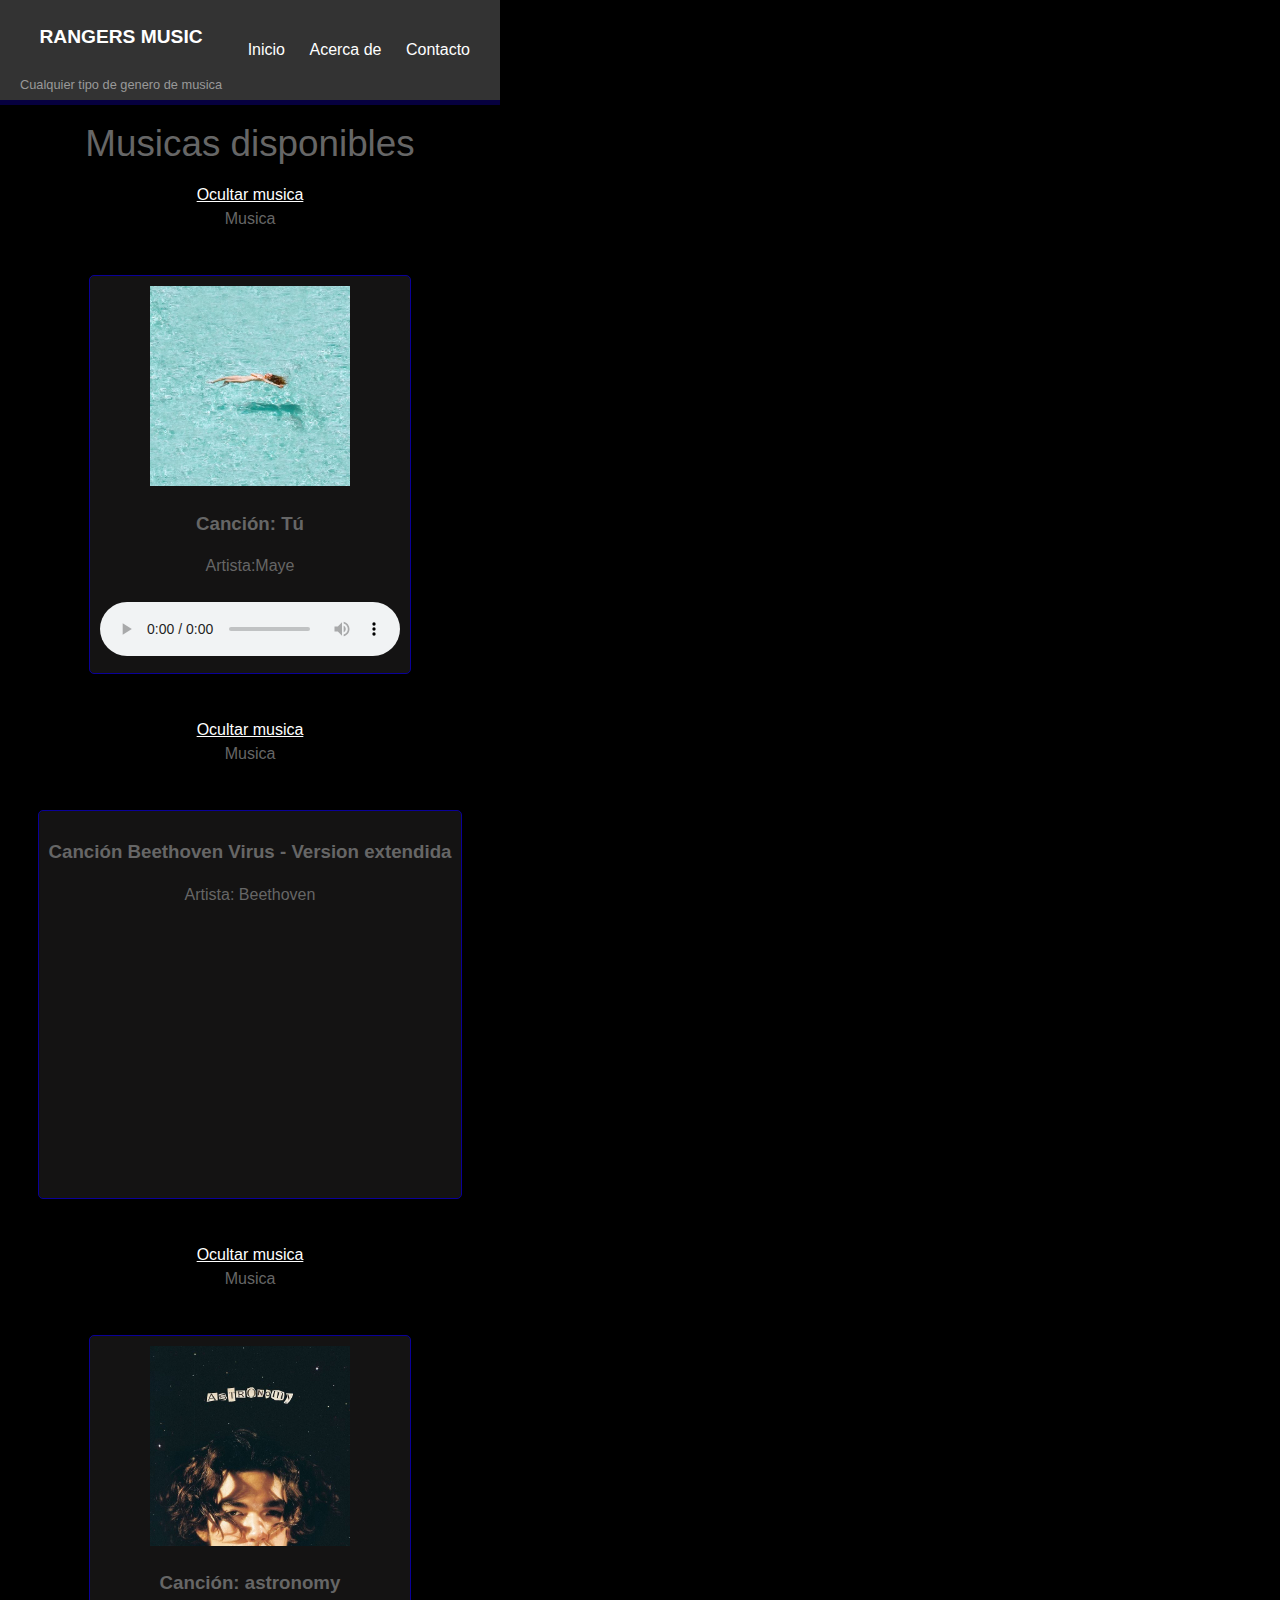
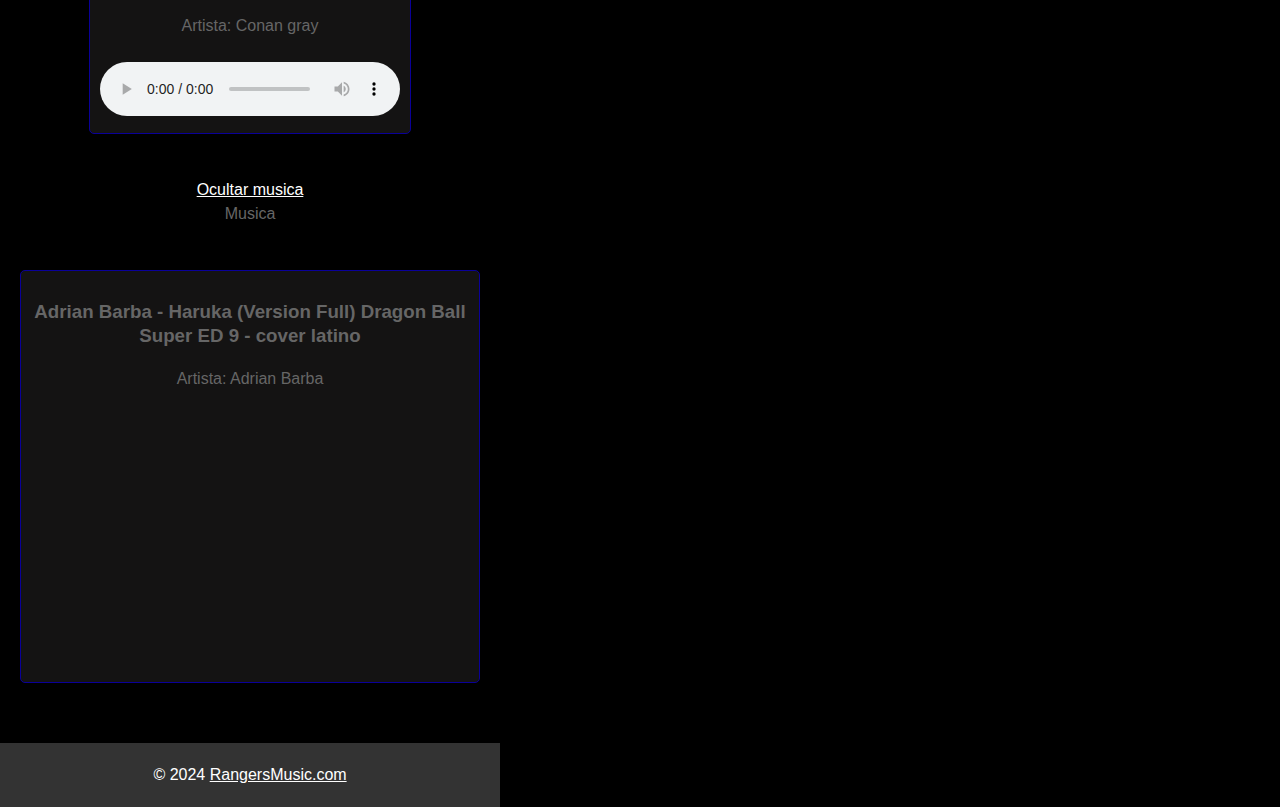
==== index.html @ 239785c7 "Add files via upload" ====
<!DOCTYPE html>
<html lang="en">
<head>
    <meta charset="UTF-8">
    <meta name="viewport" content="width=device-width, initial-scale=1.0">
    <title>Mi página de Música</title>
    <link rel="stylesheet" href="style.css">

    <script type="text/javascript">
        function muestraOculta(id) {
         var elemento = document.getElementById('contenidos_'+id);
         var enlace = document.getElementById('enlace_'+id);
         if(elemento.style.display == "" || elemento.style.display == "block") {
         elemento.style.display = "none";
         enlace.innerHTML = 'Mostrar contenidos';
         }
         else {
         elemento.style.display = "block";
         enlace.innerHTML = 'Ocultar contenidos';
         }
        }
</script>
</head>
<body>
    <header id="main-header">
		
		<a id="logo-header" href="#">
			<span class="site-name">RANGERS MUSIC</span> <br>
			<span class="site-desc">Cualquier tipo de genero de musica</span>
		</a> <!-- / #logo-header -->

		<nav>
			<ul>
				<li><a href="index.html">Inicio</a></li>
				<li><a href="acerca.html">Acerca de</a></li>
				<li><a href="contacto.html">Contacto</a></li>
			</ul>
		</nav><!-- / nav -->

	</header><!-- / #main-header -->
	<div class="content"></div>
    <h1>Musicas disponibles</h1>
    <a id="enlace_1" href="#" onclick="muestraOculta('1'); return false;" class="button">Ocultar musica</a>
    <hum id="contenidos_1">
    <p>Musica  
        <div class="song">
            <img src="portada1.jpg" alt="Portada del álbum">
            <h3>Canción: Tú</h3>
            <p>Artista:Maye </p>
            <audio controls>
                <source src="musica1.mp3" type="audio/mp3">
                Tu navegador no soporta el elemento de audio.
            </audio>
        </div>
    </p>
</hum>
<a id="enlace_2" href="#" onclick="muestraOculta('2'); return false;" class="button">Ocultar musica</a>
<hum id="contenidos_2">
<p>Musica  
    <div class="song">

        <h3>Canción Beethoven Virus - Version extendida</h3>
        <p>Artista: Beethoven </p>
        <iframe width="360" height="250" src="https://www.youtube.com/embed/DQZvySSvZLU?si=VLTmYXIzuS7aBJKF" title="YouTube video player" frameborder="0" allow="accelerometer; autoplay; clipboard-write; encrypted-media; gyroscope; picture-in-picture; web-share" allowfullscreen></iframe>
        </audio>
    </div>
</p>
</hum>
<a id="enlace_3" href="#" onclick="muestraOculta('3'); return false;" class="button">Ocultar musica</a>
<hum id="contenidos_3">
<p>Musica  
    <div class="song">
        <img src="portada2.jpg" alt="Portada del álbum">
        <h3>Canción: astronomy </h3>
        <p>Artista: Conan gray </p>
        <audio controls>
            <source src="musica2.mp3" type="audio/mp3">
            Tu navegador no soporta el elemento de audio.
        </audio>
    </div>
</p>
</hum>
<a id="enlace_4" href="#" onclick="muestraOculta('4'); return false;" class="button">Ocultar musica</a>
<hum id="contenidos_4">
<p>Musica  
    <div class="song">

        <h3>Adrian Barba - Haruka (Version Full) Dragon Ball Super ED 9 - cover latino </h3>
        <p>Artista: Adrian Barba</p>
        <iframe width="360" height="250" src="https://www.youtube.com/embed/w88M8tBmWOs?si=esxdey7IaPIrUliS" title="YouTube video player" frameborder="0" allow="accelerometer; autoplay; clipboard-write; encrypted-media; gyroscope; picture-in-picture; web-share" allowfullscreen></iframe>
        </audio>
    </div>
</p>
</hum>
        <footer id="main-footer">
            <p>&copy; 2024 <a href="http://elnoble.com">RangersMusic.com</a></p>
        </footer> <!-- / #main-footer -->
    
</body>

</html>
---- style.css ----
.song {
    margin: 20px;
    padding: 10px;
    border: 1px solid #0a0099;
    border-radius: 5px;
    background-color: #141313;
    display: inline-block;
}
.song img {
    width: 200px; /* Ajusta el tamaño de la imagen según sea necesario */
    height: auto;
}
header {
background-color: #141414; /* Negro primario */
border-bottom: 5px solid #06003f; /* Azul marino brillante */
padding: 10px 0; /* Ajustar el relleno según sea necesario */
color: #fff; /* Texto en color blanco */
}
body {
    width: 500px;
	margin: 0;
	padding: 0;
	font-family: Helvetica, Arial, sans-serif;
	color: #666;
    text-align: center;
	background: #000000; 
	font-size: 1em;
	line-height: 1.5em;
}

h1 {
	font-size: 2.3em;
	line-height: 1.3em;
	margin: 15px 0;
	text-align: center;
	font-weight: 300;
}

p {
	margin: 0 0 1.5em 0;
}

img {
	max-width: 100%;
	height: auto;
}

#main-header {
	background: #333;
	color: white;
	height: 80px;
}	
	#main-header a {
		color: white;
	}

/*
 * Logo
 */
#logo-header {
	float: left;
	padding: 15px 0 0 20px;
	text-decoration: none;
}
	#logo-header:hover {
		color: #0b76a6;
	}
	
	#logo-header .site-name {
		display: block;
		font-weight: 700;
		font-size: 1.2em;
	}
	
	#logo-header .site-desc {
		display: block;
		font-weight: 300;
		font-size: 0.8em;
		color: #999;
	}
	

/*
 * Navegación
 */
nav {
	float: right;
}
	nav ul {
		margin: 0;
		padding: 0;
		list-style: none;
		padding-right: 20px;
	}
	
		nav ul li {
			display: inline-block;
			line-height: 80px;
		}
			
			nav ul li a {
				display: block;
				padding: 0 10px;
				text-decoration: none;
			}
			
				nav ul li a:hover {
					background: #0b76a6;
				}

#main-content {
	background: white;
	width: 90%;
	max-width: 800px;
	margin: 20px auto;
	box-shadow: 0 0 10px rgba(0,0,0,.1);
}

	#main-content header,
	#main-content .content {
		padding: 40px;
	}

#main-footer {
	background: #333;
	color: white;
	text-align: center;
	padding: 20px;
	margin-top: 40px;
}
	#main-footer p {
		margin: 0;
	}
	
	#main-footer a {
		color: white;
	}
	.button {
		width: 200px;
		height: 50px;
		color: white;
		border: #0a0099 5px ;
	}
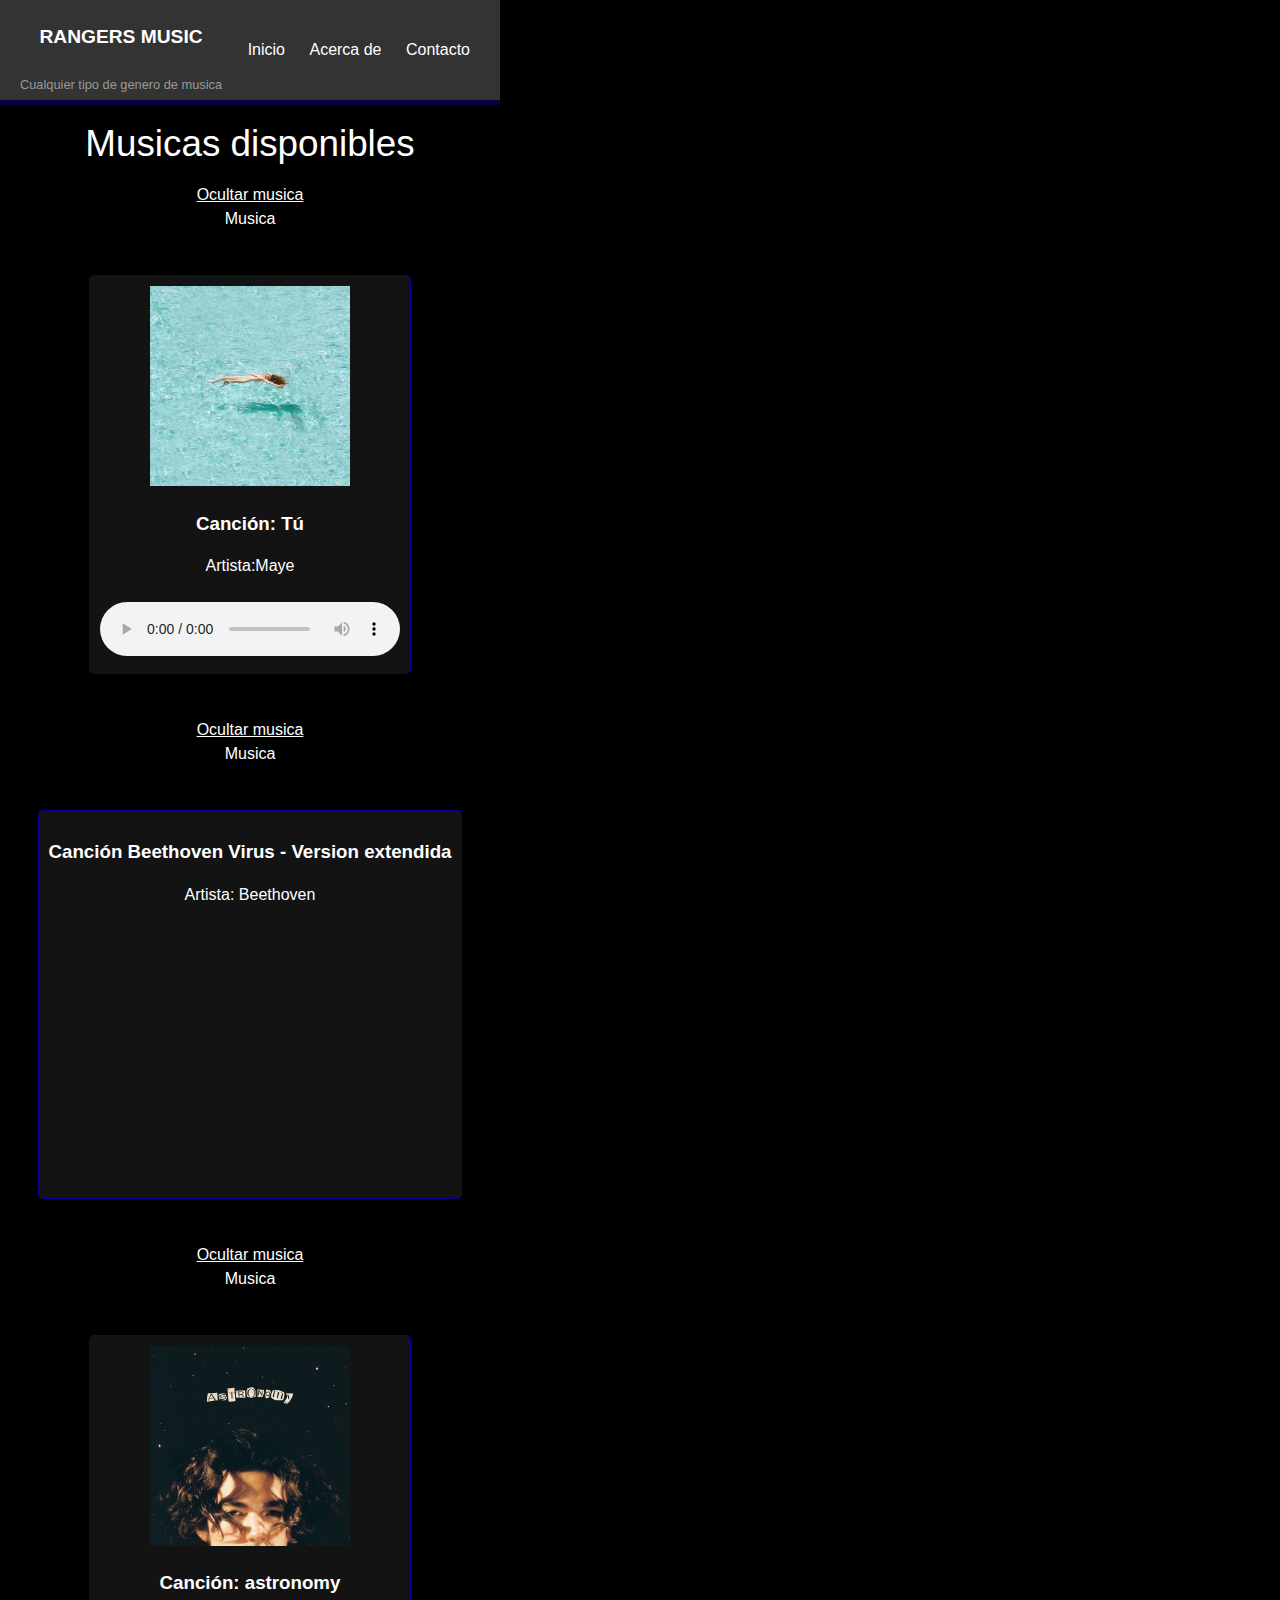
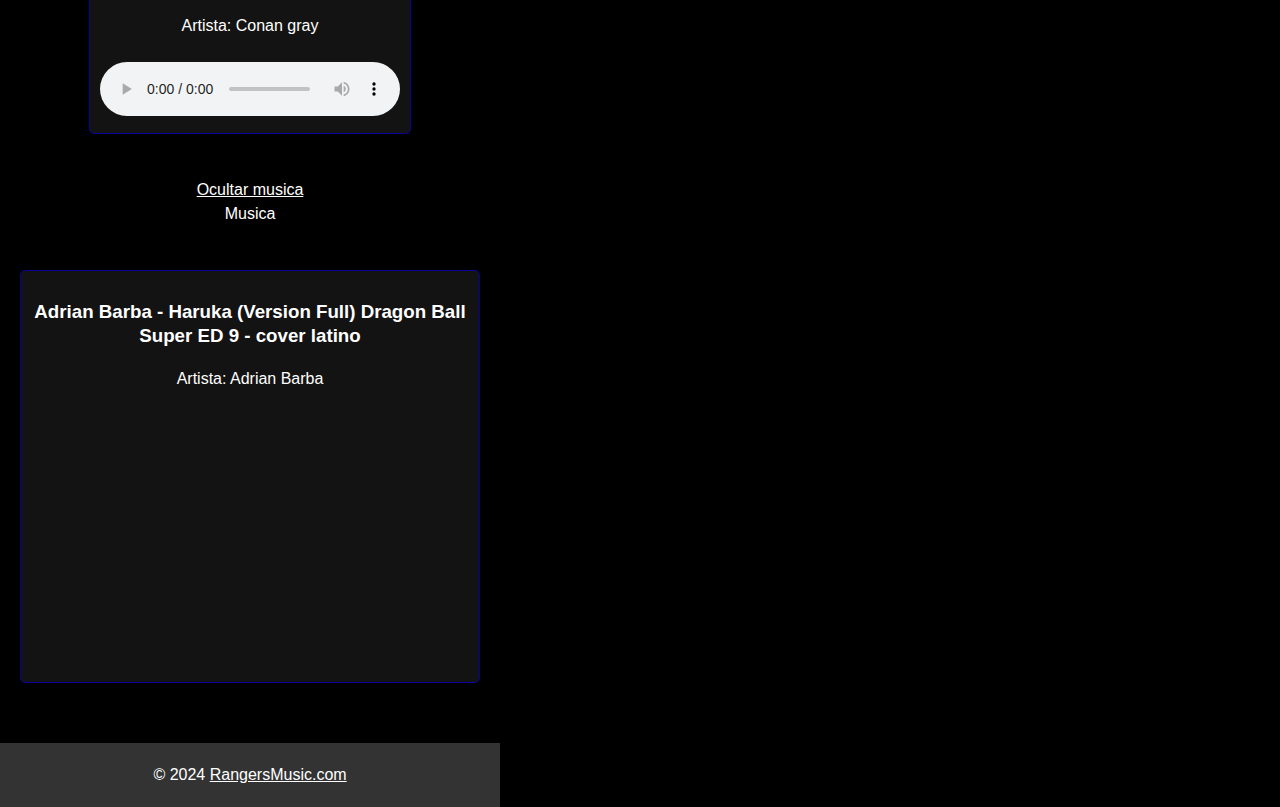
==== commit 9912aaea: "Update index.html" ====
--- a/index.html
+++ b/index.html
@@ -93,9 +93,9 @@
 </p>
 </hum>
         <footer id="main-footer">
-            <p>&copy; 2024 <a href="http://elnoble.com">RangersMusic.com</a></p>
+            <p>&copy; 2024 <a href="https://elnoble6.github.io/Rangers-Music/">RangersMusic.com</a></p>
         </footer> <!-- / #main-footer -->
     
 </body>
 
-</html>+</html>
--- a/style.css
+++ b/style.css
@@ -1,3 +1,6 @@
+* {
+	color: white;
+}
 .song {
     margin: 20px;
     padding: 10px;
@@ -21,7 +24,7 @@
 	margin: 0;
 	padding: 0;
 	font-family: Helvetica, Arial, sans-serif;
-	color: #666;
+	color: #ffffff;
     text-align: center;
 	background: #000000; 
 	font-size: 1em;
@@ -140,4 +143,4 @@
 		height: 50px;
 		color: white;
 		border: #0a0099 5px ;
-	}+	}
